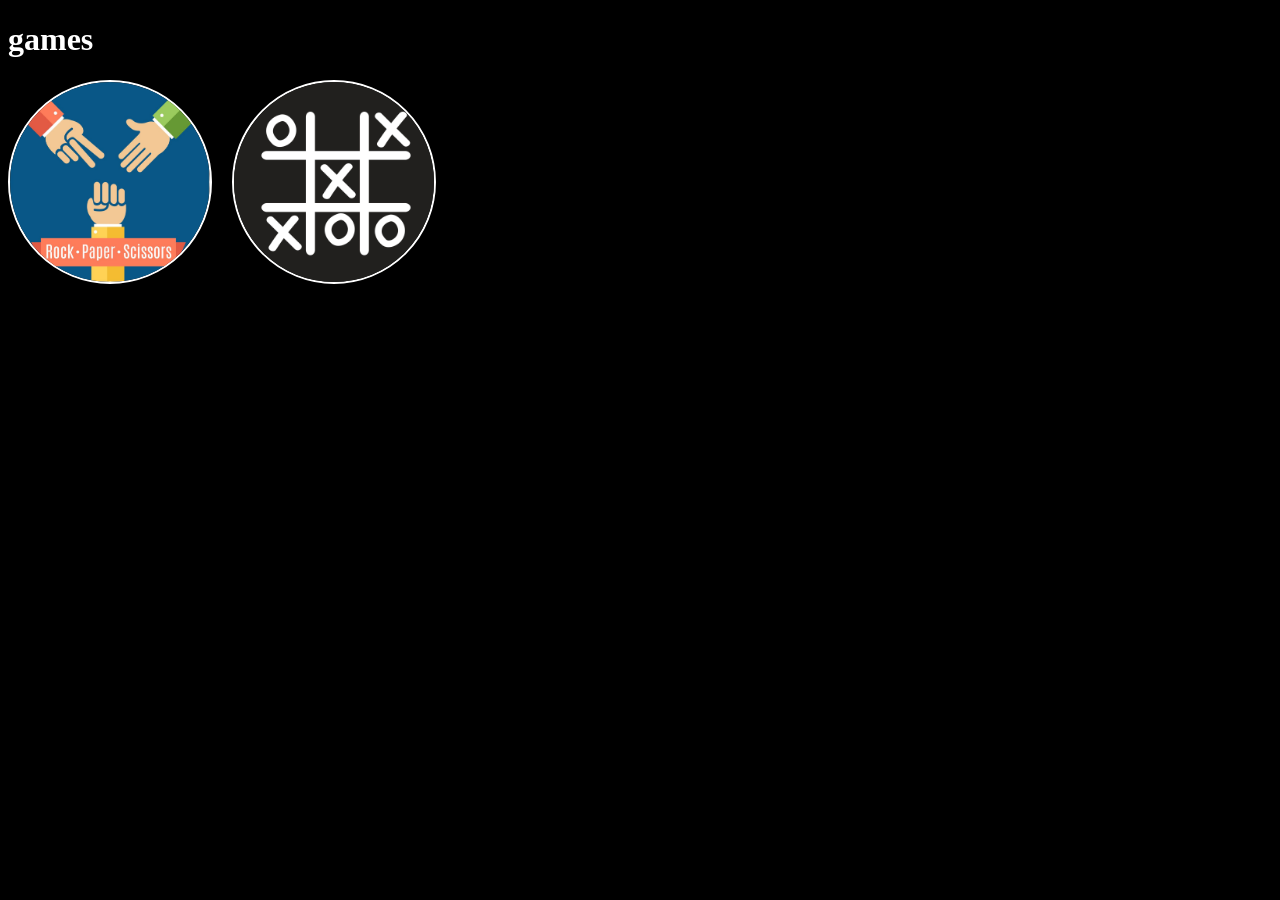
==== index.html @ 8a8b8992 "gammes" ====
<!DOCTYPE html>
<html lang="en">
<head>
    <meta charset="UTF-8">
    <meta name="viewport" content="width=device-width, initial-scale=1.0">
    <title>games</title>
    <link rel="stylesheet" href="game.css">
</head>
<body>
    <h1>games</h1>
    <div id="games"></div>
    <script src="game.js"></script>
</body>
</html>
---- game.css ----
body{
    background-color: black;
}
img{
     
    width: 200px;
    height: 200px;
    border-radius: 50%;
    border: 2px solid white;
    color: white;
    display: flex;
    text-align: center;
    justify-content: center;
    align-items: center;
}
h1{
    color: white;
}
.div1{
    display: flex;
}
#games{
display: flex;
gap:20px;
flex-wrap: wrap;
}
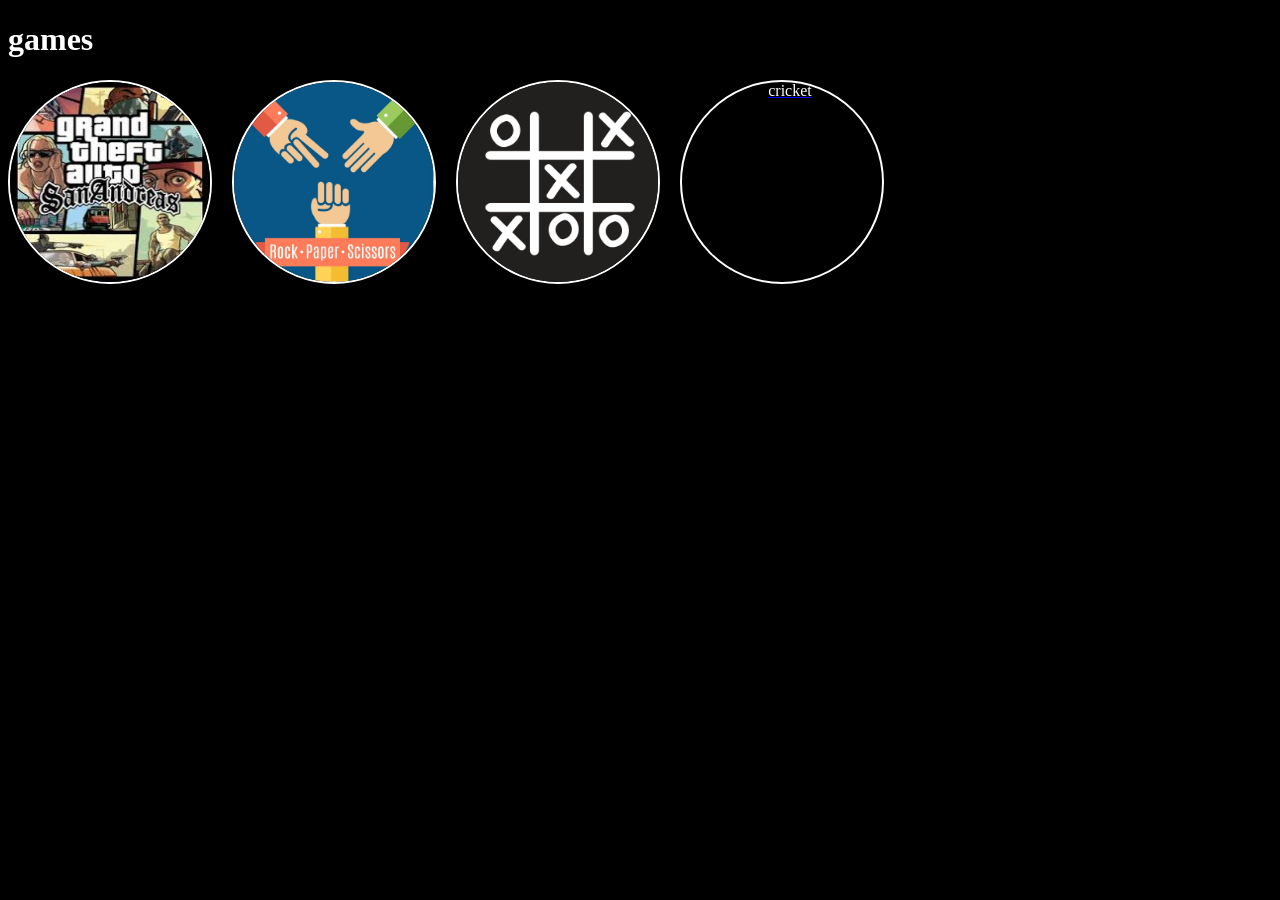
==== commit 9cc99aa1: "Add Google Ads script to index.html" ====
--- a/index.html
+++ b/index.html
@@ -5,10 +5,12 @@
     <meta name="viewport" content="width=device-width, initial-scale=1.0">
     <title>games</title>
     <link rel="stylesheet" href="game.css">
+    <script async src="https://pagead2.googlesyndication.com/pagead/js/adsbygoogle.js?client=ca-pub-9082337513367176"
+     crossorigin="anonymous"></script>
 </head>
 <body>
     <h1>games</h1>
     <div id="games"></div>
     <script src="game.js"></script>
 </body>
-</html>+</html>
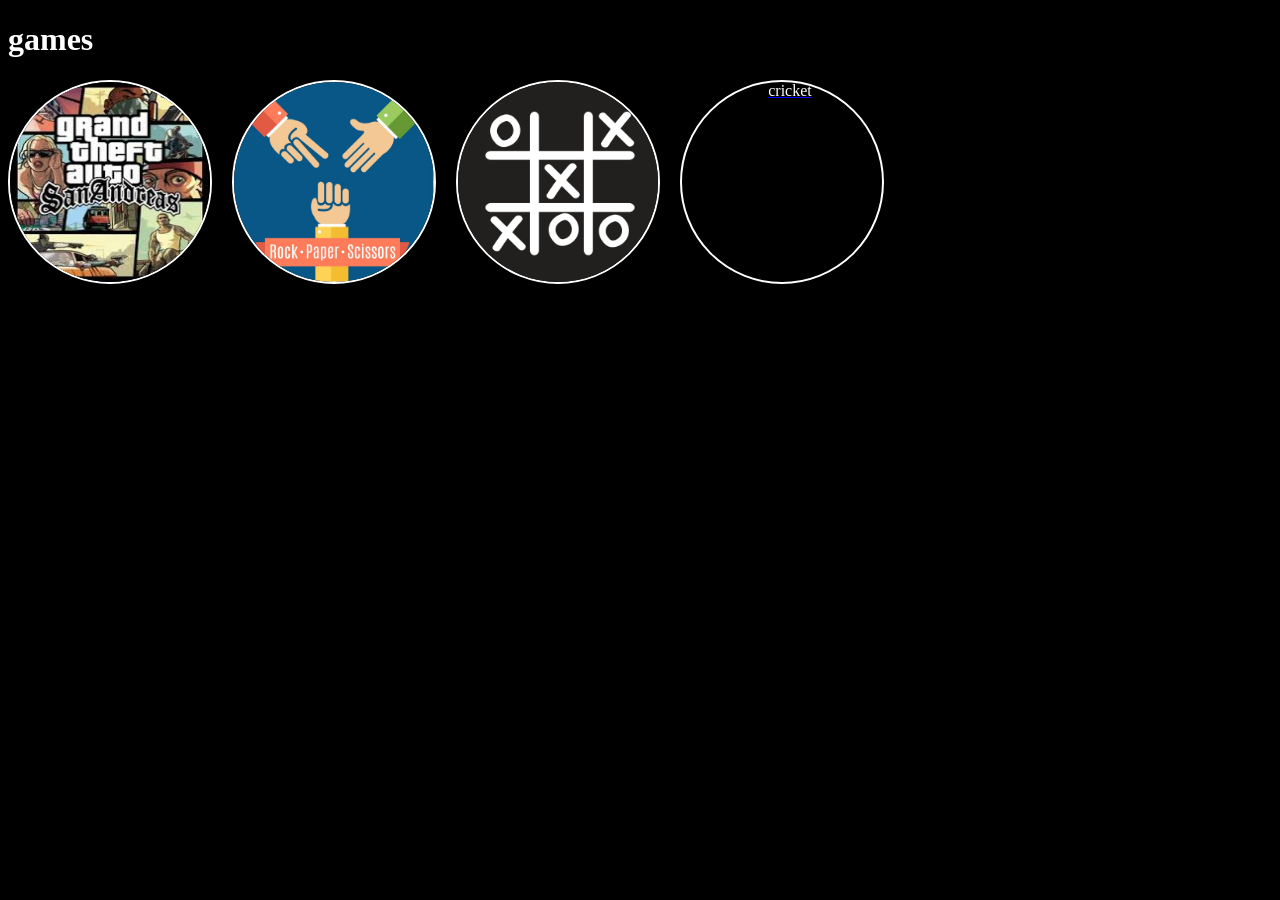
==== commit df6be26b: "Update index.html" ====
--- a/index.html
+++ b/index.html
@@ -1,6 +1,13 @@
 <!DOCTYPE html>
 <html lang="en">
 <head>
+    <title>Games by Kushal</title>
+
+<meta name="description" content="Play fun browser games created by Kushal including Tic Tac Toe and Rock Paper Scissors.">
+
+<meta name="keywords" content="games, browser games, tic tac toe, rock paper scissors, javascript games">
+
+<meta name="robots" content="index, follow">
     <meta charset="UTF-8">
     <meta name="viewport" content="width=device-width, initial-scale=1.0">
     <title>games</title>
